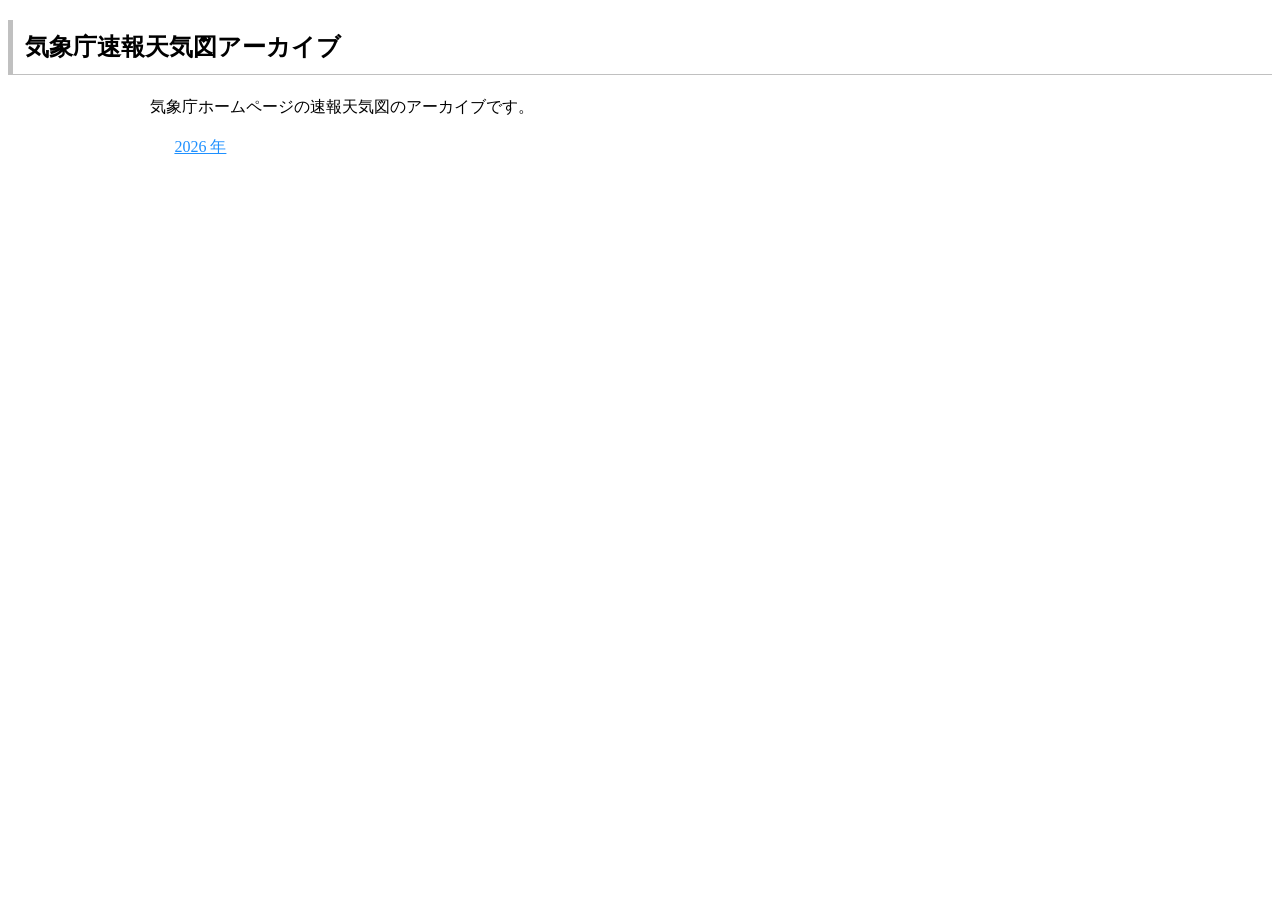
==== index.html @ 9ecf49a4 "initial commit" ====
<!DOCTYPE HTML>
<html lang="ja">

<head>
	<meta charset="UTF-8">
	<title>Hope Stone</title>

	<meta http-equiv="X-UA-Compatible" content="IE=edge">
	<meta name="viewport" content="width=device-width, initial-scale=1.0">
	<meta name="format-detection" content="telephone=no">
	<link rel="canonical" href="https://mitsugu.github.io/weathermap/index.html">
	<meta name="title" content="気象庁速報天気図アーカイブ">
	<meta name="description" content="気象庁速報天気図アーカイブ">
	<meta name="keywords" content="気象庁速報天気図アーカイブ">
	<meta property="og:type" content="website">
	<meta property="og:title" content="気象庁速報天気図アーカイブ">
	<meta property="og:description" content="気象庁速報天気図アーカイブ">
	<meta property="og:url" content="https://mitsugu.github.io/weathermap/index.html">
	<meta property="og:site_name" content="Hope Stone">

	<!--
	<meta property="og:image" content="https://mitsugu.github.io/weatermap/fig2026060901.jpg">
	<meta property="og:image:width" content="512">
	<meta property="og:image:height" content="340">
	<meta name="twitter:card" content="summary_large_image" />
	<meta name="twitter:title" content="気象庁速報天気図アーカイブ" />
	<meta name="twitter:description" content="気象庁速報天気図アーカイブ" />
	<meta name="twitter:image" content="https://mitsugu.github.io/weathermap/fig2026060901.jpg" />
	-->

	<link rel="stylesheet" type="text/css" href="index.css">
	<!--
	<script defer src="toggle.js"></script>
	<script defer src="https://cdn.jsdelivr.net/npm/@nikolat/makibishi@0.3.3"></script>
	<script defer src="https://cdn.jsdelivr.net/npm/nostr-zap@1.2.0"></script>
	<script defer src="https://unpkg.com/@popperjs/core@2"></script>
	<script defer src="https://unpkg.com/tippy.js@6"></script>
	<script defer src="../tippy.js"></script>
	<link rel="stylesheet" href="../tippy.css" />

	<link rel="stylesheet" href="../autoslider.css" />
	<script defer src="../autoslider.js"></script>
	<link rel="stylesheet" href="../bubble.css" />
	<link rel="stylesheet" href="../image-unit.css" />
	<script defer src="../image-unit.js"></script>
	<link rel="stylesheet" href="../opal.css" />
	<script defer src="../opal.js"></script>
	<link rel="stylesheet" href="../slider.css" />
	<script defer src="../slider.js"></script>
	<link rel="stylesheet" href="../timeline.css" />
	<script defer src="../timeline.js"></script>
	<link rel="stylesheet" href="../wrappedmedia.css" />

	<link rel="stylesheet" href="../h5.css" />
	<link rel="stylesheet" href="../h6.css" />
	<link rel="stylesheet" href="../blockquote.css" />
	<style>
		table, th, td {
			border: 1px solid black!important;
		}
		table {
			border-collapse: collapse;
			width: 100%;
			margin-top:3em;
			margin-bottom:3em;
		}
		th, td {
			padding: 8px;
		}
		th {
			background-color:darkgray;
		}
		td {
			text-align:left;
		}
		table tr td:nth-child(2) {
			text-align: center;
		}
	</style>
	-->
</head>

<body>
<main>
<article>
	<h1>気象庁速報天気図アーカイブ</h1>
	<div id="contents">
		<p>気象庁ホームページの速報天気図のアーカイブです。</p>
		<ul class="nomark">
		<li><a href="maps/2026.html">2026 年</a></li>
		</ul>
	</div>
</article>
</main>
</body>
</html>
<!--
vim: ts=2 sw=2 noet
-->
---- index.css ----
a:link {
  color:dodgerblue;
}
#contents {
  line-height:1.5em;
  width:80%;
  margin-left:auto;
  margin-right:auto;
}
p {
  text-align:justify;
  text-indent:1em;
}
p.mid-flow, p.no-indent {
  text-indent:0em;
}
h1 {
  padding:0.5em 0em 0.5em 0.5em;
  border-width:0px 0px 1px 5px;
  border-style:solid;
  border-color:silver;
  line-height:1.25em;
}
h2 {
  padding:0.5em 0em 0.5em 0.5em;
  border-width:0px 1px 3px 0px;
  border-style:solid;
  border-color:silver;
  width: fit-content;
  padding-right: 1em;
}
h3 {
  /*
  padding:0.5em 0em 0.5em 0.5em;
  border-width:2px 0px 0px 0px;
  border-style:solid;
  border-color:silver;
  width:11.5em;
  padding-right: 1em;
  */
  width: fit-content;
}
.skip {
  font-size:0.75em;
}
.top-mutter {
  padding-left:1em;
  padding-right:1em;
}
.mutter {
  border-width:1px 0px 0px 0px;
  border-style:solid;
  border-color:silver;
  padding-left:1em;
  padding-right:1em;
}
.title {
  text-indent:0em;
  font-weight: bold;
}
.warning {
  font-size:1.5em;
  font-weight: bold;
  color:#ff0000;
}
.strong {
  font-weight: bold;
}
.strikethrough {
	text-decoration: line-through;
	color:darkgray;
}
.twitter {
  padding:1em;
  background-color:silver;
  color:black;
}
.youtube {
	width:512px;
	height:384px;
}

img{
  border:none;
}
.external:after {
  content:url('link-icon_external.gif');
}
.close_item {
  display:inline;
}
.close_item:after{
  content:' /';
}
.last_close_item{
  display:inline;
}
.nomark {
  list-style-type:none;
}
.tag {
  display:inline;
  font-size:0.75em;
}
.tagtitle {
  display:inline;
  font-size:0.75em;
  font-weight: bold;
}
blockquote {
  border-style:solid;
  border-width:1px;
  border-color:silver;
  padding:4px;
}
.footnote{
  margin-left:4em;
  margin-right:4em;
  color:gray;
  font-size:0.75em;
}
.mid-footnote{
  font-size:0.75em;
  color:gray;
}
.footer {
  list-style-type:none;
  line-height:1.5em;
}
.left{
  float:left;
}
.right{
  float:right;
}
.center {
  text-align:center;
}
.cancel {
  text-decoration:line-through;
  text-decoration-style: double;
}
.amazon-link {
  margin:1em;
}
.image-mergin {
  margin:1em;
}
.clear {
  clear:both;
}
.container {
  overflow: auto;
}
.after-clear::after {
  clear:both;
}
.black {
  color:black!important;
}
iframe {
	width:34em;
	/*height:9em;*/
	height:auto;
	border:none;
}
span.red {
	color:red;
}
red {
	color:red;
}
pink {
	color:pink;
}
gray {
	color:gray;
}
.soundcloudplayer{
  margin:0.5em;
}
.pixiv{
  margin-top:1em;
  margin-bottom:1em;
  margin-left:auto;
  margin-right:auto;
  padding:2em;
  background-color:azure;
  border-style:solid;
  border-width:3px;
  border-color:#9edddd;
}
.illust {
  box-shadow:0 0 20px #999;
  -moz-box-shadow:0 0 20px #999;
  -webkit-box-shadow:0 0 20px #999;
}
.img_title{
  text-align:center;
}
.img14951639{
  width:600px;
  height:424px;
}
.img15018235{
  width:443px;
  height:600px;
}
.wall-logic-table {
  border-style    :solid;
  border-width    :1px;
  border-collapse :collapse ;
}
.wall-logic-td {
  border-style    :solid;
  border-width    :1px;
  padding         :4px;
  vertical-align  :top;
  width:1.5em;
  text-align:center;
}
span.link {
  color:dodgerblue;
}
.aframe01 {
  width:512px;
  height:256px;
}
.aframe02 {
  width:960px;
  height:480px;
}
.thumnail-parent {
  display:flex;
}
.thumbnail-box{
  width:fit-content;
  margin-top:1em;
  margin-bottom:1em;
  /*margin-left:auto;*/
  margin-right:auto;
  padding:2em;
  /*
  box-shadow:0 0 20px #999;
  -moz-box-shadow:0 0 20px #999;
  -webkit-box-shadow:0 0 20px #999;
  */
}
.desc-box{
  margin-left: 1em;
  text-align: center;
}
figcaption {
	font-size: 0.7em;
}
figcaption.fig2024062301 {
	margin-left:18em;
}
figcaption.fig20240730 {
	margin-top:0em;
	margin-bottom:0em;
	color:gray;
}
table.pentax17 {
	border-collapse:collapse;
}
table.pentax17 th {
	padding-left:8px;
	padding-right:8px;
	border-top: 1px solid black;
	border-bottom: 1px solid black;
	background-color:lightgray;
}
table.pentax17 th:nth-child(1) {
	border-right:1px solid black;
}
table.pentax17 td {
	padding-left:8px;
	padding-right:8px;
	border-top: 1px solid black;
	border-bottom: 1px solid black;
}
table.pentax17 td:nth-child(1) {
	border-right:1px solid black;
}
blockquote.caution {
	background-color: #ff9372;
	color: black;
	border-radius: 10px;
	padding-left:1em;
	padding-right:1em;
}
blockquote.code {
	background-color:whitesmoke;
	border-radius: 10px;
	padding-left:1em;
	padding-right:1em;
}
/* 親の div 要素に float を指定 */
div.right::after {
	clear:both;
}
div.right {
  float: right;
  margin-left: 1em;
}

/* figure 要素のスタイル（必要に応じて） */
div.right > figure {
  display: inline-block;
  text-align: left;
  width:512px;
}

div.right > figure img {
  display: block;
  max-width: 100%;
  height: auto;
}

div.right > figure figcaption {
  width: 100%;
}
/* figure 要素のスタイル（必要に応じて） */
div.left::after {
	clear:both;
}
div.left > figure {
  display: inline-block;
  text-align: left;
  width:512px;
}

div.left > figure img {
  display: block;
  max-width: 100%;
  height: auto;
}

div.left > figure figcaption {
  width: 100%;
}

.glossary-container > dl > dt {
	font-weight:bold;
}
/* 画面幅が768px以下（スマホ・タブレット）の場合の調整 */
@media screen and (max-width: 768px) {
  
  /* メインコンテンツの幅を広げて画面を有効活用する */
  #contents {
    width: 95%;
  }

  /* 左右の浮き出し（float）を解除して縦並びにする */
  div.right, 
  div.left {
    float: none;
    margin-left: 0;
    margin-right: 0;
    text-align: center; /* 画像を中央に寄せる */
  }

  /* 512px固定だった幅を、画面いっぱいに広がるように変更 */
  div.right > figure,
  div.left > figure {
    width: 100%;      /* 親要素に対して100%の幅にする */
    max-width: 512px; /* 元のサイズより大きくならないように制限 */
    margin: 1em 0;    /* 上下に少し隙間を作る */
  }

  /* YouTubeなどの動画も幅に合わせて調整 */
  .youtube {
    width: 100%;
    height: auto;
    aspect-ratio: 4 / 3; /* 元の 512:384 の比率を維持 */
  }
}
---- autoslider.css ----
/* --- スライダー外枠 --- */
.slider-wrapper {
    position: relative;
    margin: 0 auto;
    --img-fit: cover;
    --bg-color: #fff;
}

/* --- スライダー本体 --- */
.slider-container {
    display: flex;
    overflow-x: auto;
    overflow-y: hidden;
    scroll-snap-type: x mandatory;
    scrollbar-width: none;
    -ms-overflow-style: none;
    scroll-behavior: smooth;
    width: 100%;
    border-radius: 12px;
    background: var(--bg-color);
    cursor: pointer;
    /* aspect-ratio はJSで動的に計算するため初期値はなし */
}

.slider-container::-webkit-scrollbar { display: none; }

/* --- 画像アイテム --- */
.slide-item {
    flex: 0 0 100%;
    scroll-snap-align: start;
    display: flex;
    align-items: center;
    justify-content: center;
    height: 100%;
    overflow: hidden;
}

.slide-item img {
    display: block;
    width: 100%;
    height: 100%;
    object-fit: var(--img-fit);
}

/* --- ボタン類 --- */
.slider-btn {
    position: absolute;
    z-index: 10;
    background: rgba(0, 0, 0, 0.4);
    color: white;
    border: none;
    cursor: pointer;
    transition: background 0.3s;
    display: flex;
    align-items: center;
    justify-content: center;
}
.slider-btn:hover { background: rgba(0, 0, 0, 0.8); }

.prev, .next {
    top: 50%;
    transform: translateY(-50%);
    width: 40px;
    height: 40px;
    border-radius: 50%;
    font-size: 1.2rem;
}
.prev { left: 10px; }
.next { right: 10px; }

.fs-btn, .close-btn {
    top: 15px;
    right: 15px;
    border-radius: 4px;
    padding: 6px 10px;
    font-size: 1.2rem;
}
.close-btn { font-size: 1.5rem; z-index: 100; }

.status-icon {
    position: absolute;
    top: 50%;
    left: 50%;
    transform: translate(-50%, -50%);
    background: rgba(0,0,0,0.6);
    color: #fff;
    padding: 10px 20px;
    border-radius: 8px;
    pointer-events: none;
    z-index: 20;
}

.fade-anim { animation: fadeInOut 1s forwards; }
@keyframes fadeInOut {
    0%, 80% { opacity: 1; }
    100% { opacity: 0; display: none; }
}

/* --- 全画面表示補正 --- */
.slider-wrapper:fullscreen,
.slider-wrapper.ios-fullscreen {
    background-color: black !important;
    width: 100vw !important;
    height: 100vh !important;
    max-width: none !important;
    max-height: none !important;
    padding: 0 !important;
    margin: 0 !important;
    border-radius: 0 !important;
    display: flex !important;
    align-items: center !important;
    justify-content: center !important;
}

.slider-wrapper.ios-fullscreen { position: fixed; top: 0; left: 0; z-index: 9999; }

.slider-wrapper:fullscreen .slider-container,
.slider-wrapper.ios-fullscreen .slider-container {
    width: 100% !important;
    height: 100% !important;
    aspect-ratio: unset !important;
    background: black !important;
    border-radius: 0 !important;
}

.slider-wrapper:fullscreen .slide-item,
.slider-wrapper.ios-fullscreen .slide-item {
    height: 100% !important;
}

.slider-wrapper:fullscreen .slide-item img,
.slider-wrapper.ios-fullscreen .slide-item img {
    object-fit: contain !important;
}

.slider-wrapper:fullscreen .fs-btn { display: none !important; }
.slider-wrapper:fullscreen .close-btn { display: none !important; }
.slider-wrapper.ios-fullscreen .close-btn { display: block !important; }
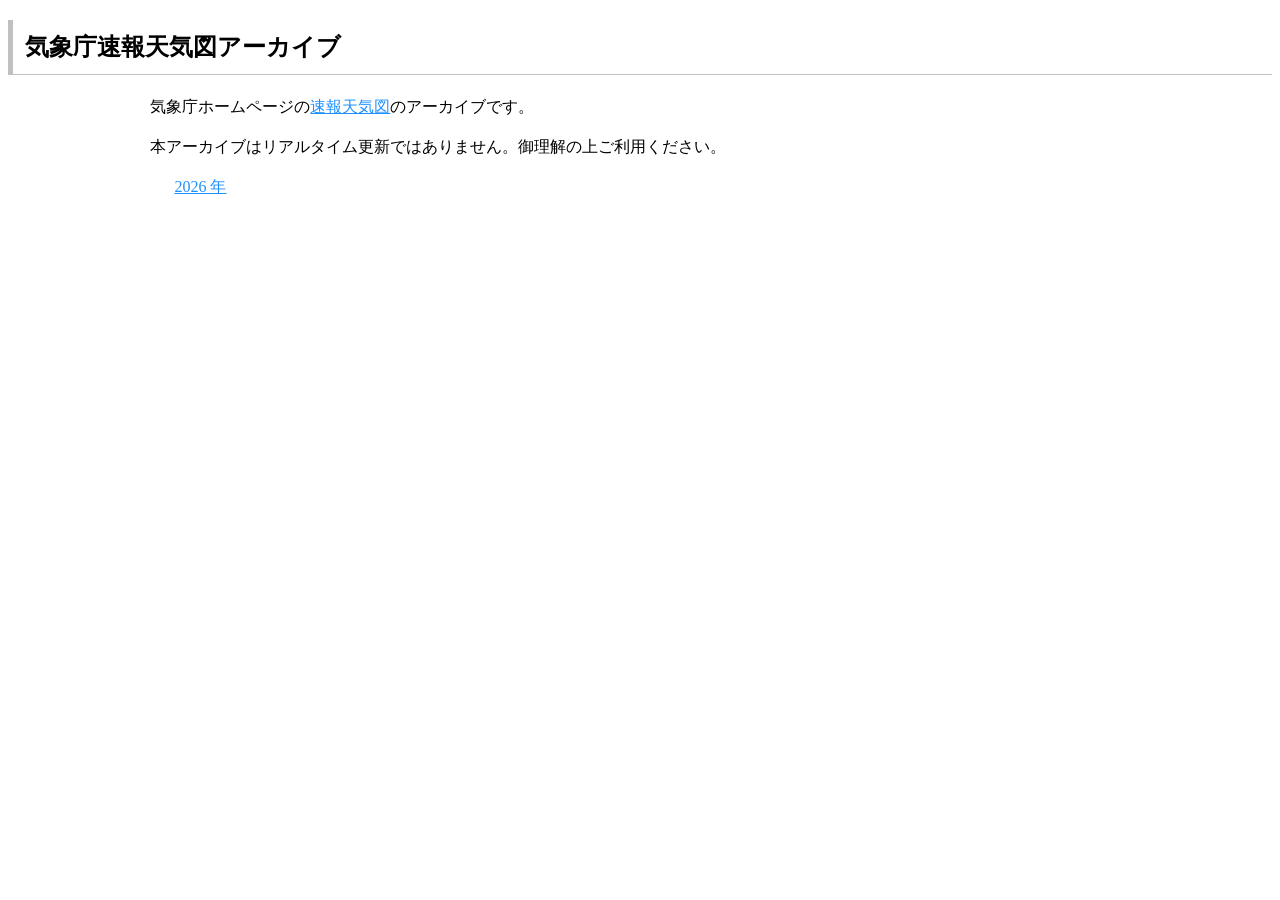
==== commit c9a9d34b: "2026/07/10 09:00" ====
--- a/index.html
+++ b/index.html
@@ -85,7 +85,8 @@
 <article>
 	<h1>気象庁速報天気図アーカイブ</h1>
 	<div id="contents">
-		<p>気象庁ホームページの速報天気図のアーカイブです。</p>
+		<p>気象庁ホームページの<a href="https://www.jma.go.jp/bosai/weather_map/" class="external" target="_blank">速報天気図</a>のアーカイブです。</p>
+		<p>本アーカイブはリアルタイム更新ではありません。御理解の上ご利用ください。</p>
 		<ul class="nomark">
 		<li><a href="maps/2026.html">2026 年</a></li>
 		</ul>
